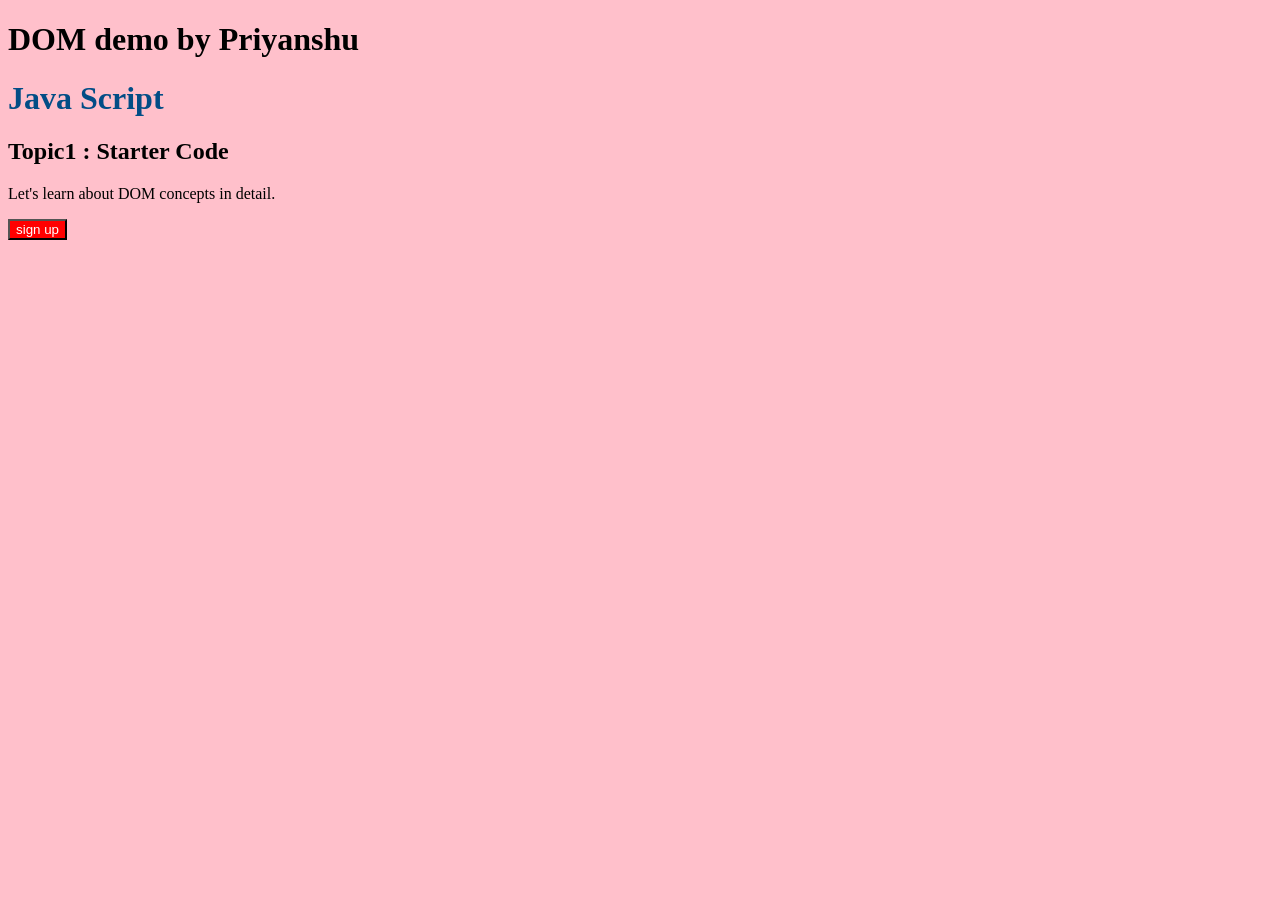
==== JavaScript/DOM.html @ 22ad7d2f "update" ====
<!DOCTYPE html>
<html lang="en">
<head>
    <meta charset="UTF-8">
    <meta name="viewport" content="width=device-width, initial-scale=1.0">
    <title> JS by Priyanshu </title>

    <link rel ="stylesheet" href = "DOM.css">

</head>
<body>

   <h1 id = "heading">DOM demo by Priyanshu </h1> 
   <h1 id = "heading2"> Java Script </h1> 
   <h2> Topic1 : Starter Code </h2>
   <p>Let's learn about DOM concepts in detail.</p>
   <button>sign up</button>
    

   <script src = "DOM.js"></script>
</body>
</html>
---- JavaScript/DOM.css ----
#heading2 {
  color: #024d86;  
}

body{
    background-color: pink;
}

button{
    background-color: red ;
    color: white;
}
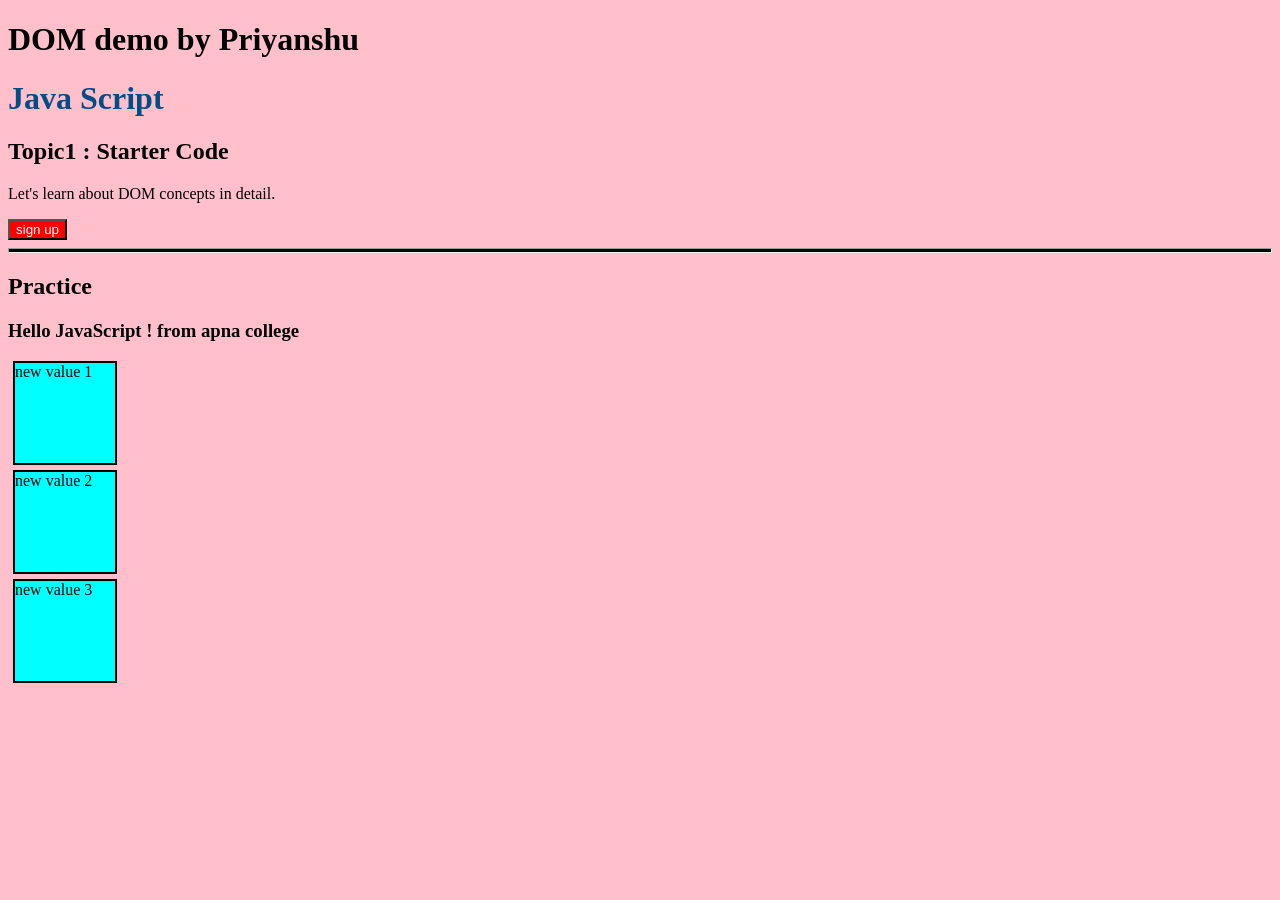
==== commit 373a7a32: "updated" ====
--- a/JavaScript/DOM.html
+++ b/JavaScript/DOM.html
@@ -15,6 +15,15 @@
    <h2> Topic1 : Starter Code </h2>
    <p>Let's learn about DOM concepts in detail.</p>
    <button>sign up</button>
+
+   <hr>
+
+   <h2> Practice </h2>
+   <h3> Hello JavaScript ! </h3>
+
+   <div class="box"> 1st div </div>
+   <div class="box"> 2nd div </div>
+   <div class="box"> 3rd div </div>
     
 
    <script src = "DOM.js"></script>
--- a/JavaScript/DOM.css
+++ b/JavaScript/DOM.css
@@ -9,4 +9,19 @@
 button{
     background-color: red ;
     color: white;
+}
+
+hr{
+    color: black;
+    height: 3px;
+    background-color: black;
+}
+
+.box{
+    height: 100px;
+    width: 100px;
+    border: 2px solid black;
+    margin: 5px;
+    background-color: aqua;
+    
 }
